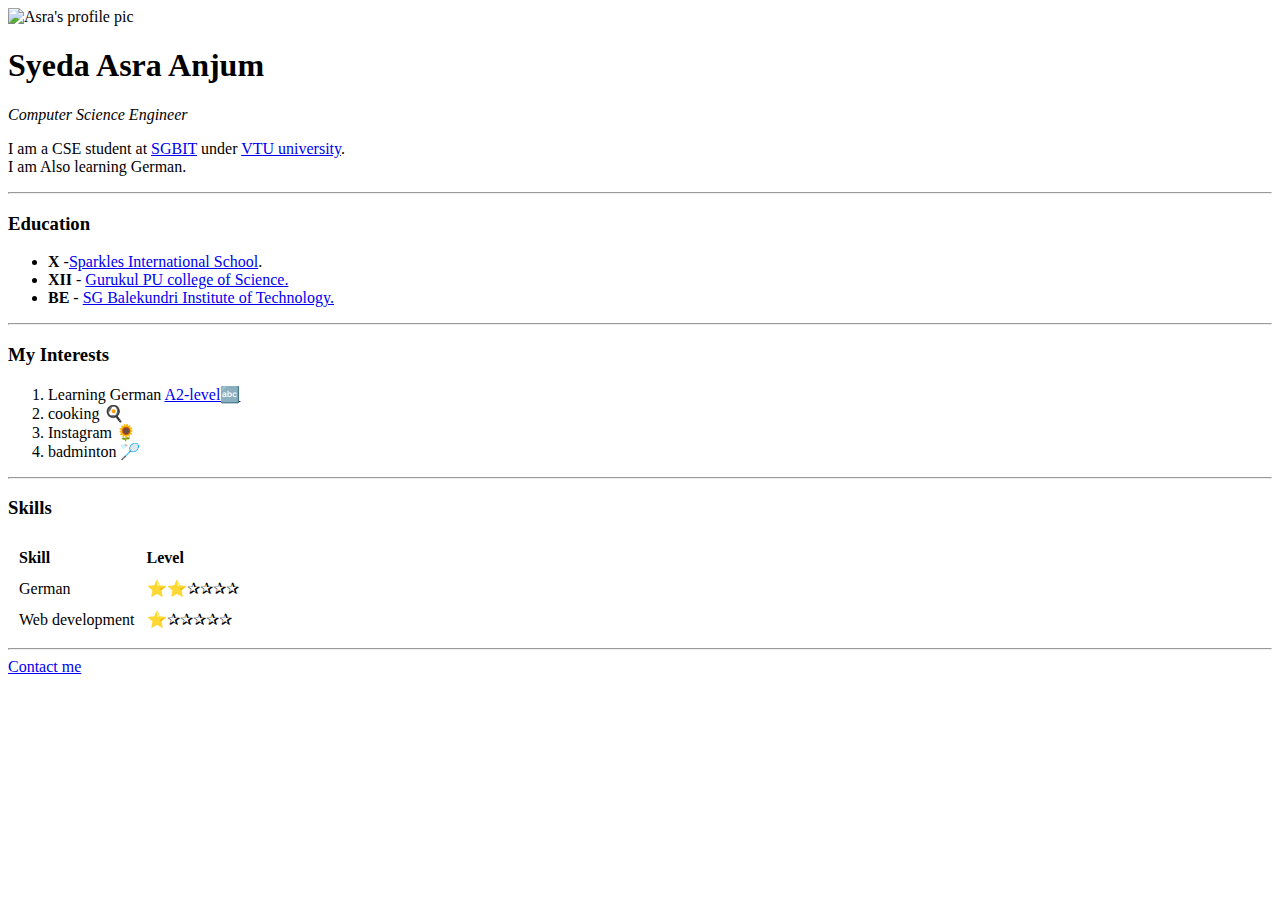
==== index.html @ 9a21e7ec "Add files via upload" ====
<!DOCTYPE html>
<html lang="en">
<head>
    <meta charset="UTF-8">
    <title>🍎 Asra's - personal site</title>
    <link rel="stylesheet" href="css/styles.css">
</head>
<body>
    <img src="https://lh3.googleusercontent.com/ogw/AOh-ky0WSYpBLiT6S_dUf9zp5jFNkzbMQ1GgWkh-BdzHuKs=s64-c-mo"
                alt="Asra's profile pic" height="200pxpx" width="150px">
    <h1>Syeda Asra Anjum</h1>
    <p> <em>Computer Science Engineer</em></p>
    <p>  I am a CSE student at <a href="http://sgbit.edu.in/">SGBIT</a> under
        <a href="https://vtu.ac.in/">VTU university</a>.<br> I am Also learning German.
    </p>
  <!----<table cellspacing="20" >
        <tr>
            <td>
                <img src="https://lh3.googleusercontent.com/ogw/AOh-ky0WSYpBLiT6S_dUf9zp5jFNkzbMQ1GgWkh-BdzHuKs=s64-c-mo"
                alt="Asra's profile pic" height="200pxpx" width="150px" >
            </td>
            <td>
                <h1>Syeda Asra Anjum</h1>
                <p><em>Computer Science Engineer</em></p>
                <p> I am a CSE student at <a href="http://sgbit.edu.in/">SGBIT</a> under
                <a href="https://vtu.ac.in/">VTU university</a>.<br> I am Also learning German.</p>
            </td>
        </tr>
    </table>-->
    <hr>
    <h3>Education</h3>
    <ul><li><strong>X</strong> -<a href="https://sparklesinternationalschool.com/">Sparkles International School</a>.</li>
    <li><b>XII</b> - <a href="https://gurukul.edu.in/pu/" >Gurukul PU college of Science.</a></li>
    <li><b>BE</b> - <a href="http://sgbit.edu.in/">SG Balekundri Institute of Technology.</a></li>
    </ul>
    <hr>
    <h3>My Interests</h3>
    <ol>
        <li>Learning German <a href="https://www.duolingo.com/profile/asrager">A2-level🔤</a> </li>
        <li>cooking 🍳</li>
        <li>Instagram 🌻</li>
        <li>badminton 🏸</li>
    </ol>
    <hr>
    <h3>Skills</h3>
    <table cellspacing="10" >
        <thead>
            <tr>
                <td><b>Skill</b></td>
                <td><b>Level</b></td>
            </tr>
        </thead>
        <tbody>
            <tr>
                <td>German</td>
                <td>⭐⭐✰✰✰✰</td>
            </tr>
            <tr>
                <td>Web development</td>
                <td>⭐✰✰✰✰✰</td>
            </tr>
        </tbody>
    </table>
    <hr>
    <a href="contact details.html">Contact me</a>
</body>
</html>
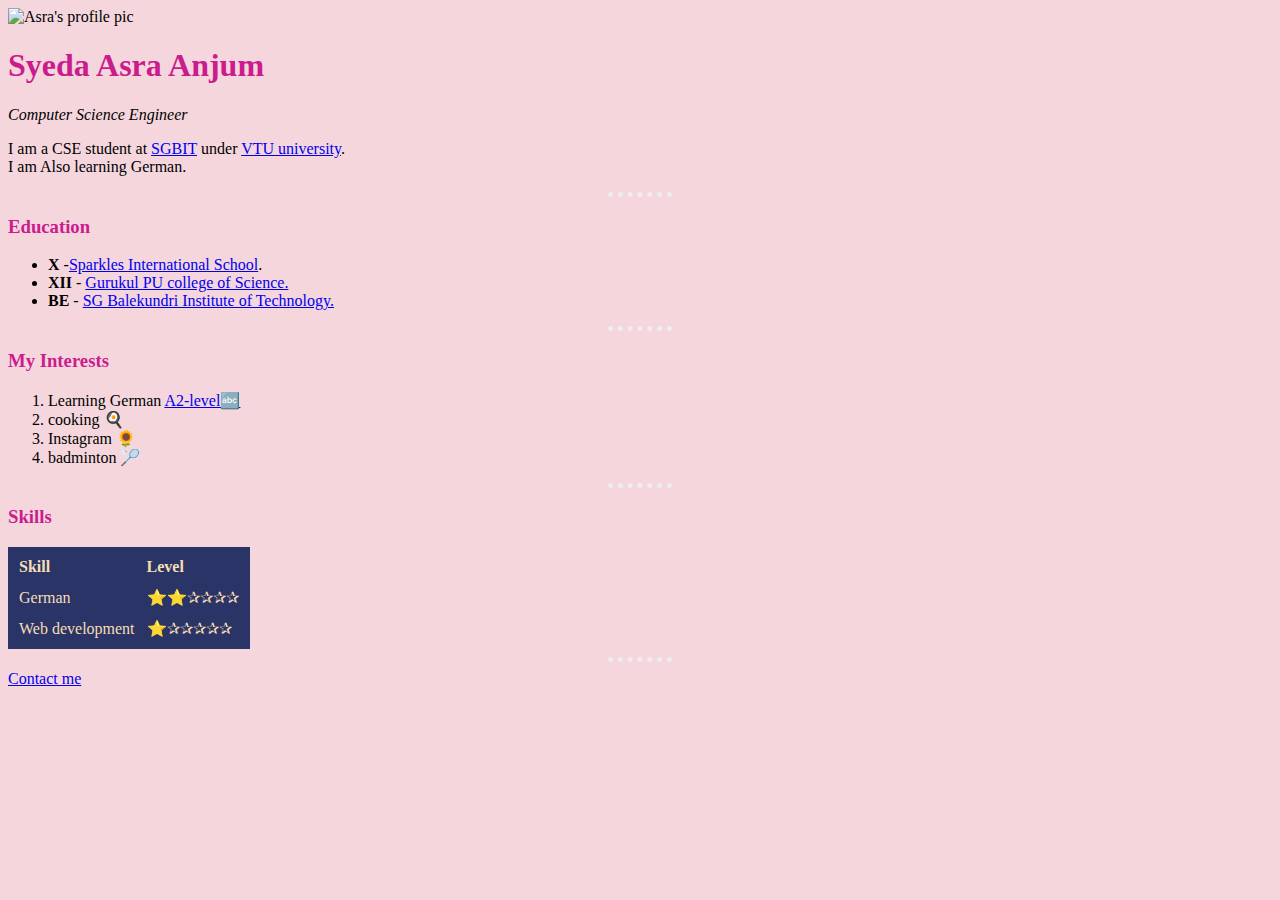
==== commit 622d6bd5: "Update index.html" ====
--- a/index.html
+++ b/index.html
@@ -3,7 +3,7 @@
 <head>
     <meta charset="UTF-8">
     <title>🍎 Asra's - personal site</title>
-    <link rel="stylesheet" href="css/styles.css">
+    <link rel="stylesheet" href="styles.css">
 </head>
 <body>
     <img src="https://lh3.googleusercontent.com/ogw/AOh-ky0WSYpBLiT6S_dUf9zp5jFNkzbMQ1GgWkh-BdzHuKs=s64-c-mo"
@@ -64,4 +64,4 @@
     <hr>
     <a href="contact details.html">Contact me</a>
 </body>
-</html>+</html>
--- a/styles.css
+++ b/styles.css
@@ -0,0 +1,24 @@
+body
+{
+    background-color: rgb(245, 214, 221);
+}
+hr{
+    border-style: none;
+    border-color:#EEEEEE;
+    border-top-style: dotted;
+    width: 5%;
+    border-width: 5px;
+}
+h1{
+ color: #CB1C8D;
+}
+h3{
+    color:#CB1C8D;
+}
+h4{
+    color:#CB1C8D;
+}
+table{
+    background-color: #2B3467;
+    color: wheat ;;
+}
